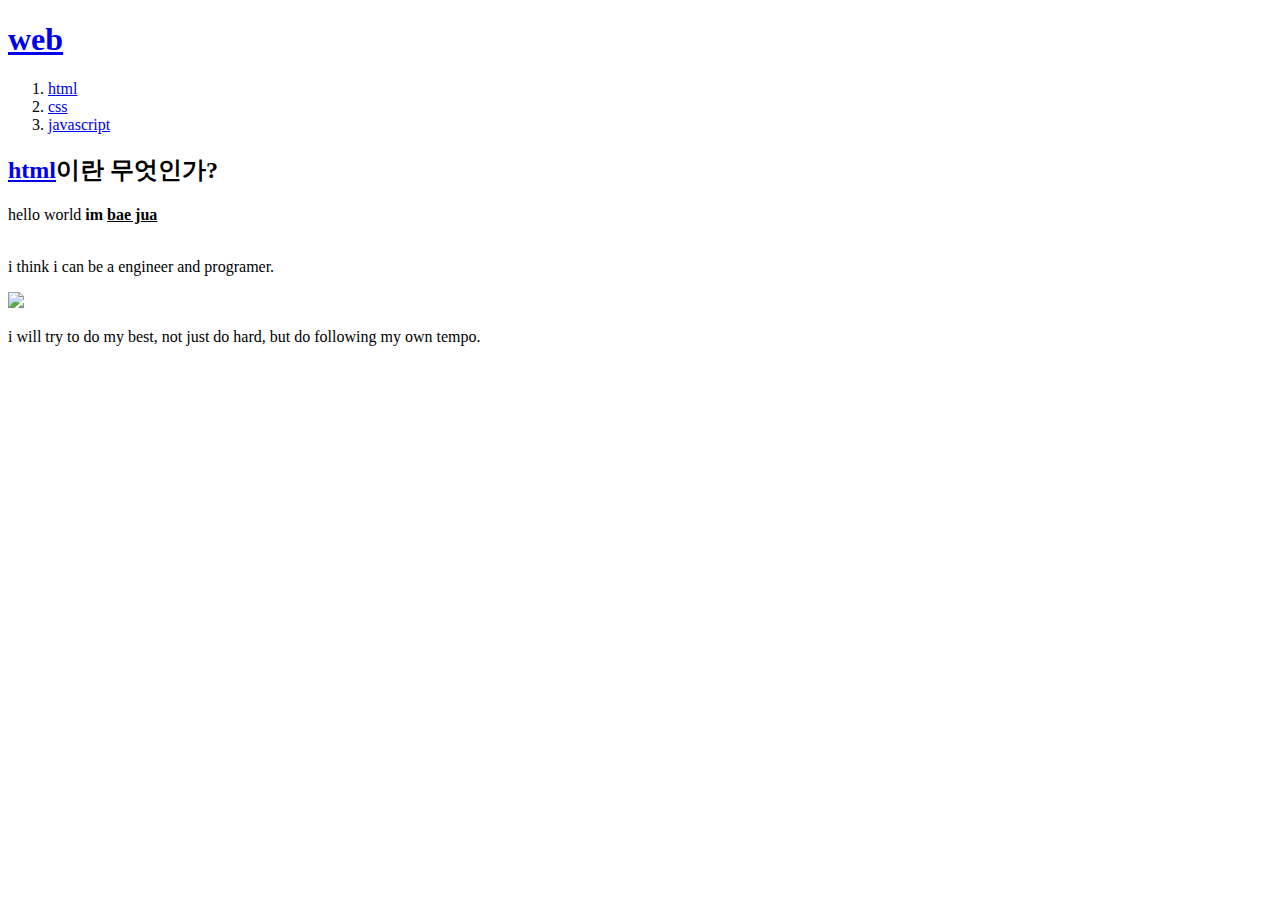
==== 1.html @ f2f31ff1 "Add files via upload" ====
<!DOCTYPE html>
<html>
 <head>
    <title>web1-html</title>
</head>


<body>
    <h1><a href="index.html">web</a></h1>
    <ol>    
        <li><a href="1.html">html</a></li>
        <li><a href="2.html">css</a></li>
        <li><a href="3.html">javascript</a></li>
    </ol>
    <h2><a href="https://www.w3.org/TR/2011/WD-html5-20110405/" 
        target="_blank"
        title="html5 specification">html</a>이란 무엇인가?</h2>
    hello world
    <strong>
        im <u>
            bae jua
        </u>
    </strong> 
    <br><br>
    <p>
        i think i can be a engineer and programer.
    </p>
    <img src="coding img.jpg" width="100">
    <p>
        i will try to do my best, not just do hard,
         but do following my own tempo. 
    </p>
</body>
</html>
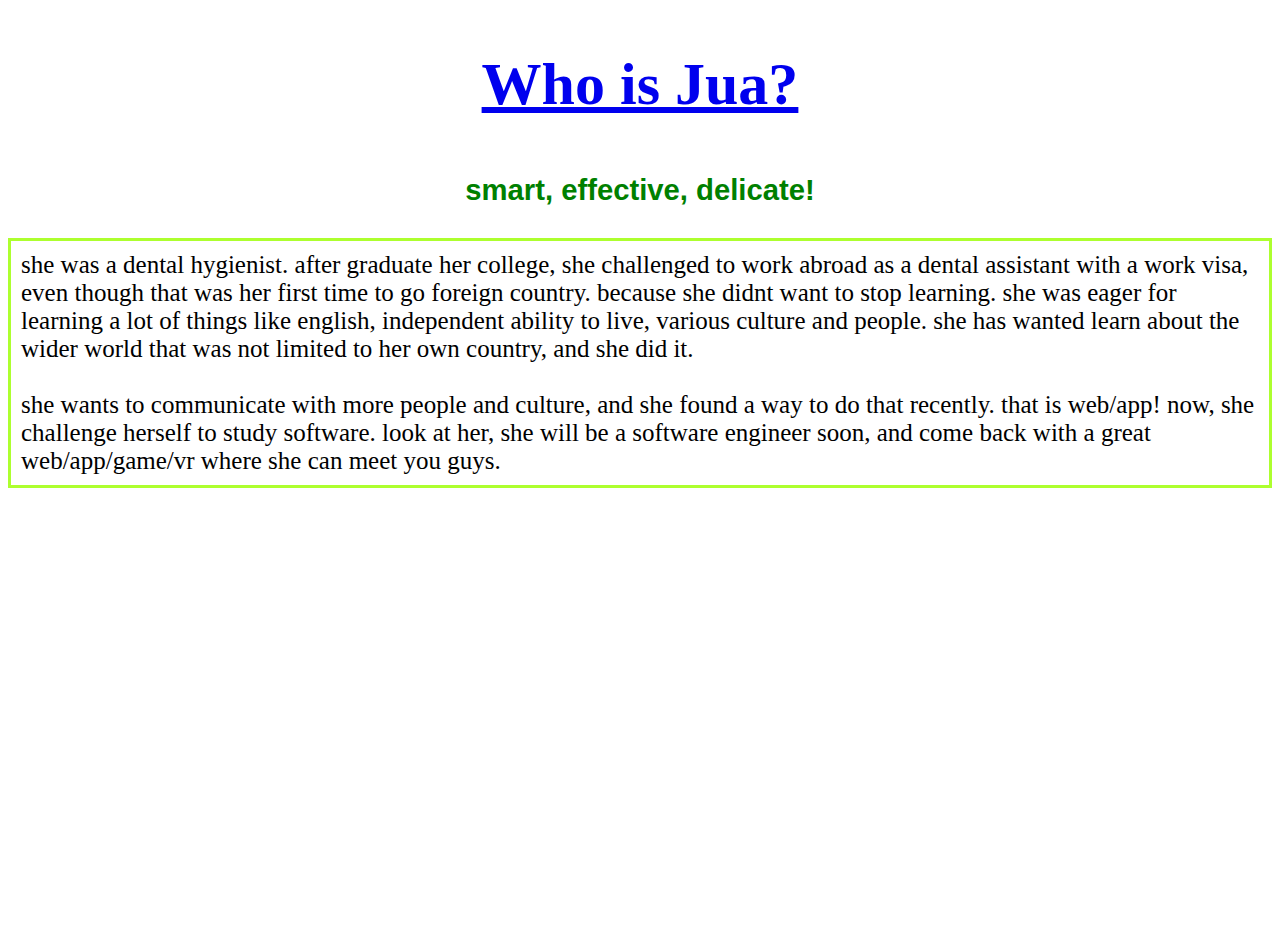
==== commit 43bb09cb: "exercise" ====
--- a/1.html
+++ b/1.html
@@ -1,34 +1,40 @@
 <!DOCTYPE html>
-<html>
- <head>
-    <title>web1-html</title>
+<html lang="en">
+<head>
+    <meta charset="UTF-8">
+    <meta http-equiv="X-UA-Compatible" content="IE=edge">
+    <meta name="viewport" content="width=device-width, initial-scale=1.0">
+    <title>Document</title>
+    <link rel="stylesheet" href="style.css">
+    <style>
+        @import url('https://fonts.googleapis.com/css2?family=Play&display=swap');
+    p{border: solid 3px greenyellow; padding:10px;}
+    </style>
 </head>
-
-
 <body>
-    <h1><a href="index.html">web</a></h1>
-    <ol>    
-        <li><a href="1.html">html</a></li>
-        <li><a href="2.html">css</a></li>
-        <li><a href="3.html">javascript</a></li>
-    </ol>
-    <h2><a href="https://www.w3.org/TR/2011/WD-html5-20110405/" 
-        target="_blank"
-        title="html5 specification">html</a>이란 무엇인가?</h2>
-    hello world
-    <strong>
-        im <u>
-            bae jua
-        </u>
-    </strong> 
-    <br><br>
+    <h1>
+        <a href="main.html">Who is  Jua?</a>
+    </h1>
+    <div class="neon">
+        <h3>
+            smart, effective, delicate!
+        </h3>
+    </div>
     <p>
-        i think i can be a engineer and programer.
-    </p>
-    <img src="coding img.jpg" width="100">
-    <p>
-        i will try to do my best, not just do hard,
-         but do following my own tempo. 
+        she was a dental hygienist. after graduate her college, 
+        she challenged to work abroad as a dental assistant 
+        with a work visa, even though that was her first time to go 
+        foreign country. because she didnt want to stop learning. 
+        she was eager for learning a lot of things like english, 
+        independent ability to live, various culture and people. 
+        she has wanted learn about the wider world that was not limited 
+        to her own country, and she did it.<br><br>
+    
+        she wants to communicate with more people and culture, and she
+        found a way to do that recently. that is web/app! 
+        now, she challenge herself to study software. 
+        look at her, she will be a software engineer soon, and
+        come back with a great web/app/game/vr where she can meet you guys.
     </p>
 </body>
-</html>
+</html>--- a/style.css
+++ b/style.css
@@ -0,0 +1,26 @@
+
+body,html{height:100%;}
+body{background-image: url("https://img1.daumcdn.net/thumb/R800x0/?scode=mtistory2&fname=https%3A%2F%2Fblog.kakaocdn.net%2Fdn%2F6CEcF%2FbtqxVzYzsYJ%2FhW9z8hX5DgILkKPk8AYr70%2Fimg.png");
+    background-position: center; background-repeat: no-repeat;
+    background-size:cover;}
+h1{text-align:center; color:purple; margin:50px; font-size:60px;
+     font-family:Cambria, Cochin, Georgia, Times, 'Times New Roman', serif;}
+h2,h3{text-align:center; font-family: 'Lucida Sans', 'Lucida Sans Regular', 'Lucida Grande', 'Lucida Sans Unicode', Geneva, Verdana, sans-serif;
+    color:green;}
+p, div{font-size: 25px;}
+div{line-height: 1.5;}
+.neon h3 {
+    margin: 1rem auto;
+    animation: neon 1s ease infinite;
+}
+@keyframes neon {
+    0%,
+    100% {
+        text-shadow: 0 0 10px #ef00e3a8, 0 0 20px #ef00e3a8, 0 0 20px #ef00e3a8, 0 0 20px #ef00e3a8, 0 0 2px #fed128, 2px 2px 2px #806914;
+        color: #f5efcb;
+    }
+    50% {
+        text-shadow: 0 0 2px #800e0b, 0 0 5px #800e0b, 0 0 5px #800e0b, 0 0 5px #800e0b, 0 0 2px #800e0b, 4px 4px 2px #40340a;
+        color: #eda0d3;
+    }
+}